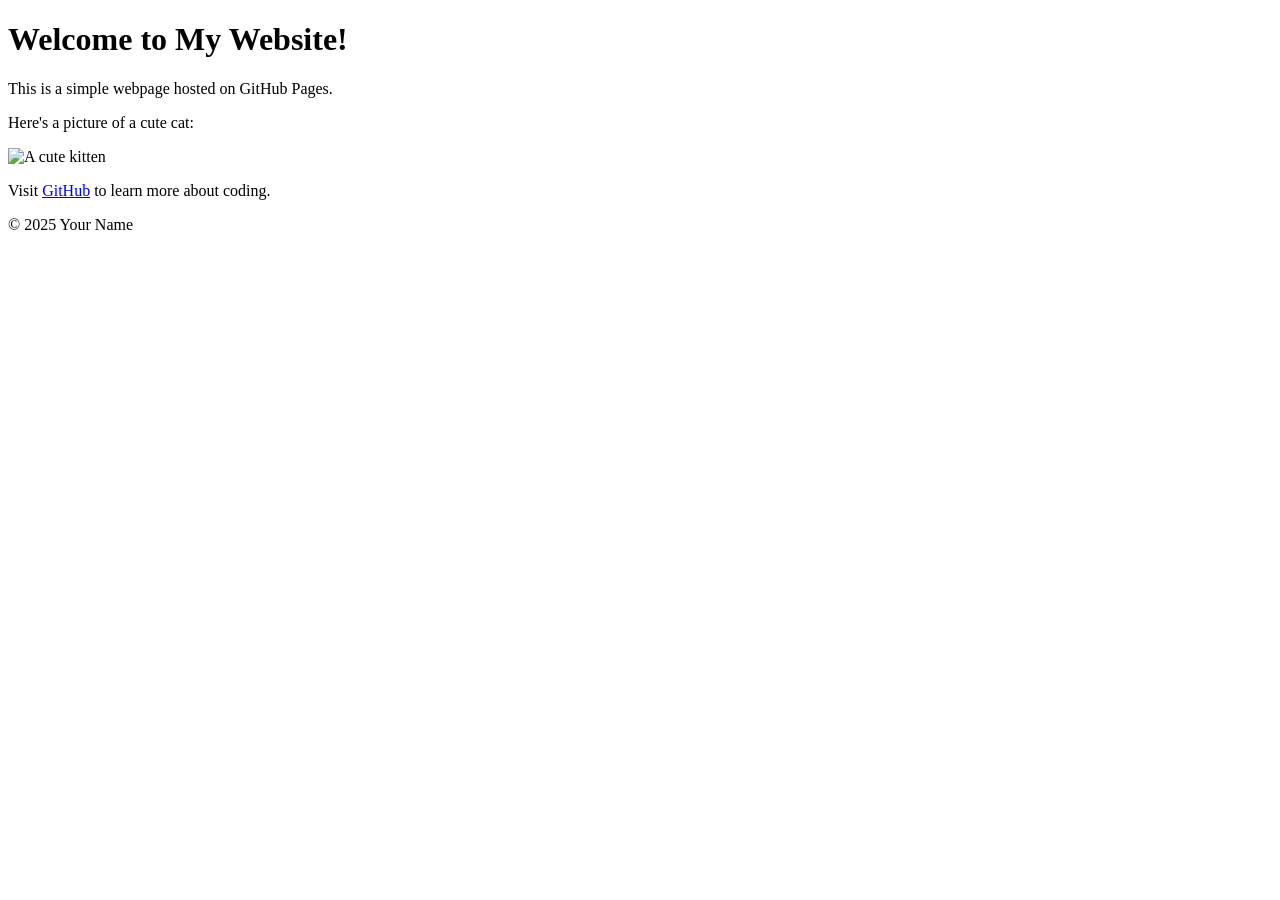
==== index.html @ 1f482edb "first commit" ====
<!DOCTYPE html>

<html lang="en">

<head>

<meta charset="UTF-8">

<meta name="viewport" content="width=device-width, initial-scale=1.0">

<title>My First GitHub Page</title>

</head>

<body>

<header>

<h1>Welcome to My Website!</h1>

</header>


<main>

<p>This is a simple webpage hosted on GitHub Pages.</p>

<p>Here's a picture of a cute cat:</p>

<img src="https://placekitten.com/200/300" alt="A cute kitten">


<p>Visit <a href="https://github.com">GitHub</a> to learn more about coding.</p>

</main>


<footer>

<p>&copy; 2025 Your Name</p>

</footer>


</body>

</html>
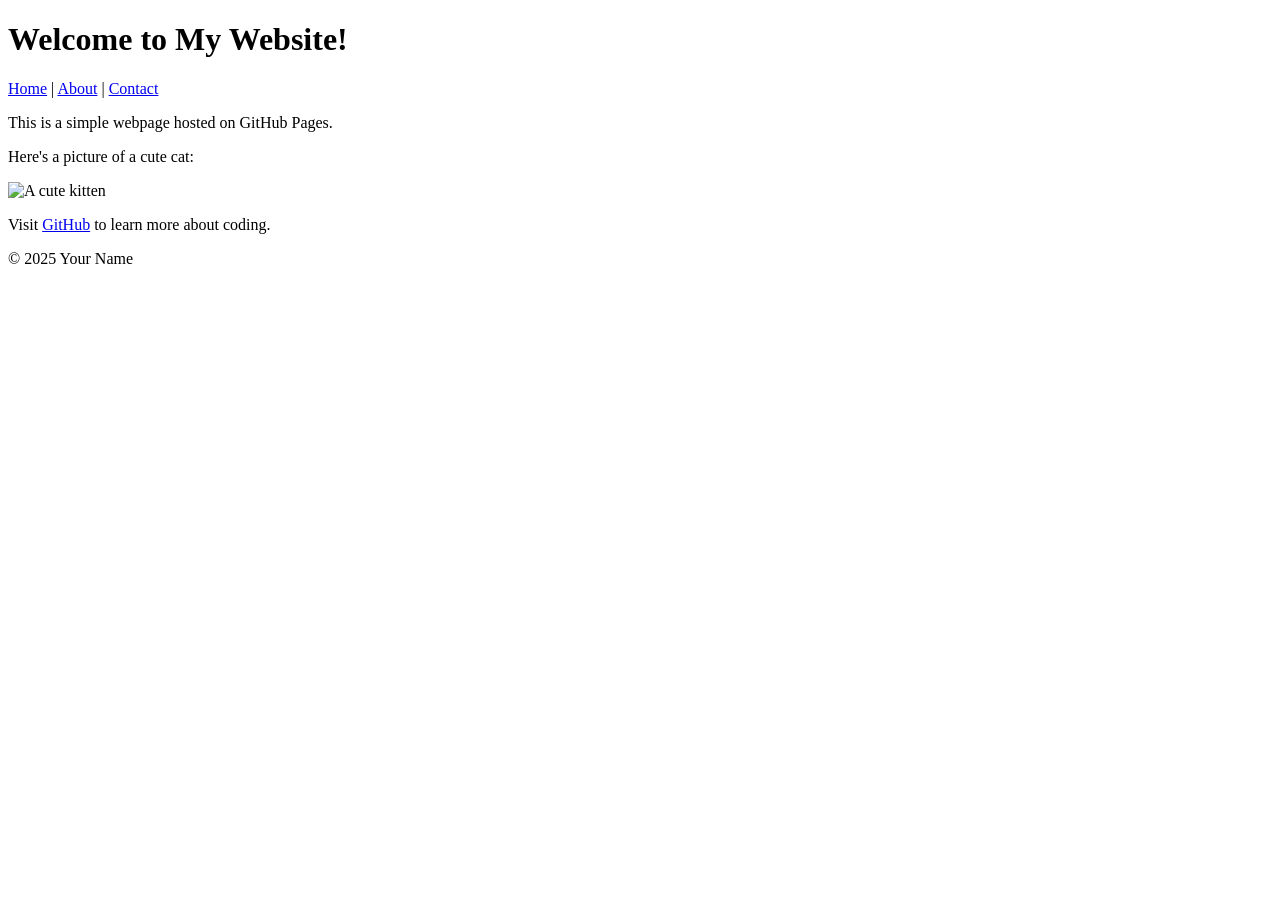
==== commit ed275788: "Added About and Contact pages with navigation" ====
--- a/index.html
+++ b/index.html
@@ -17,6 +17,15 @@
 <header>
 
 <h1>Welcome to My Website!</h1>
+ <nav> 
+
+            <a href="index.html">Home</a> | 
+
+            <a href="about.html">About</a> | 
+
+            <a href="contact.html">Contact</a> 
+
+        </nav> 
 
 </header>
 
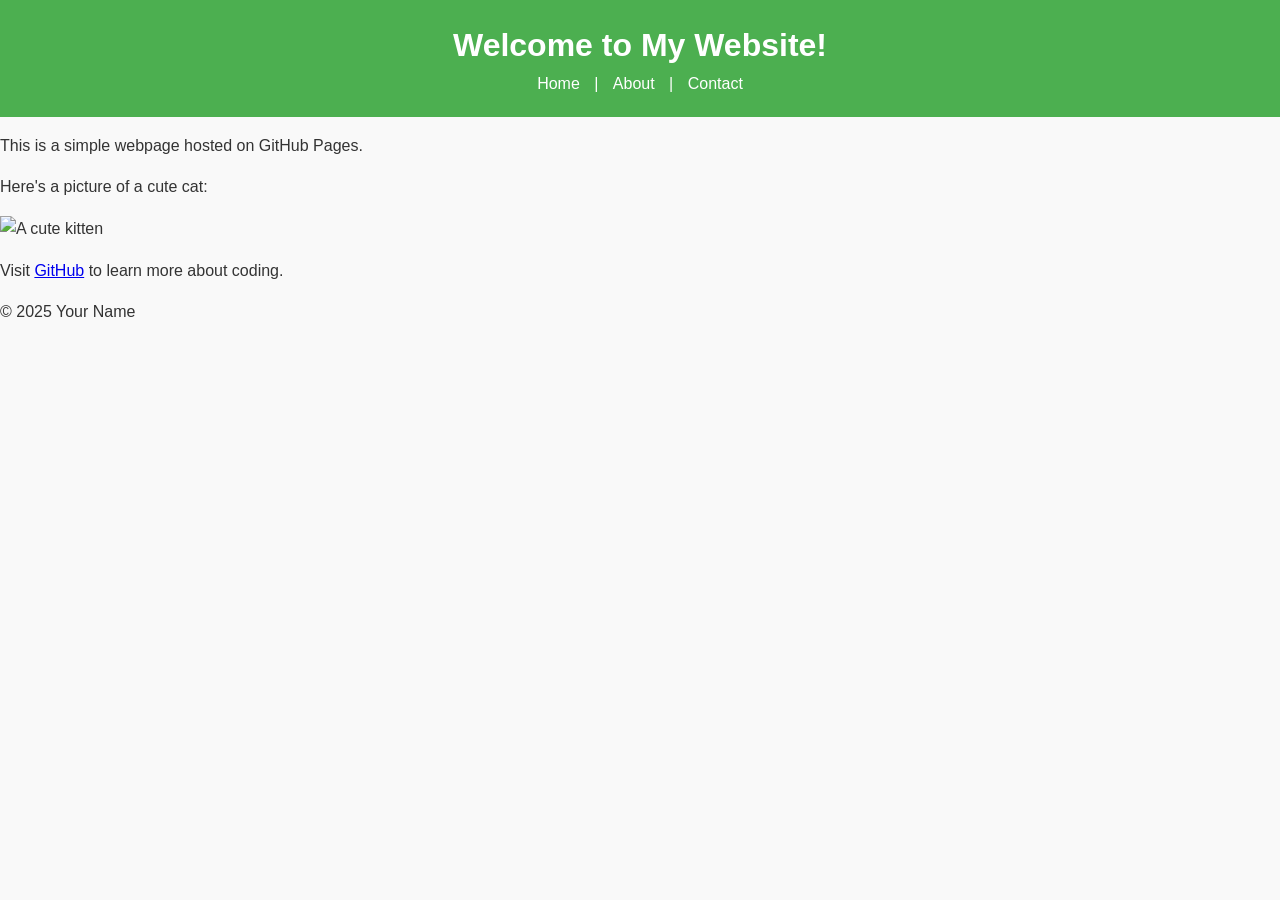
==== commit 97543f3f: "Added CSS3 styling to the website" ====
--- a/index.html
+++ b/index.html
@@ -9,6 +9,7 @@
 <meta name="viewport" content="width=device-width, initial-scale=1.0">
 
 <title>My First GitHub Page</title>
+<link rel="stylesheet" href="styles.css"> 
 
 </head>
 
--- a/styles.css
+++ b/styles.css
@@ -0,0 +1,53 @@
+body { 
+
+    font-family: Arial, sans-serif; 
+
+    color: #333; 
+
+    background-color: #f9f9f9; 
+
+    margin: 0; 
+
+    padding: 0; 
+
+    line-height: 1.6; 
+
+} header { 
+
+    background-color: #4CAF50; 
+
+    color: white; 
+
+    padding: 20px; 
+
+    text-align: center; 
+
+} 
+
+ 
+
+header h1 { 
+
+    margin: 0; 
+
+} 
+
+ 
+
+nav a { 
+
+    color: white; 
+
+    text-decoration: none; 
+
+    margin: 0 10px; 
+
+} 
+
+ 
+
+nav a:hover { 
+
+    text-decoration: underline; 
+
+} 
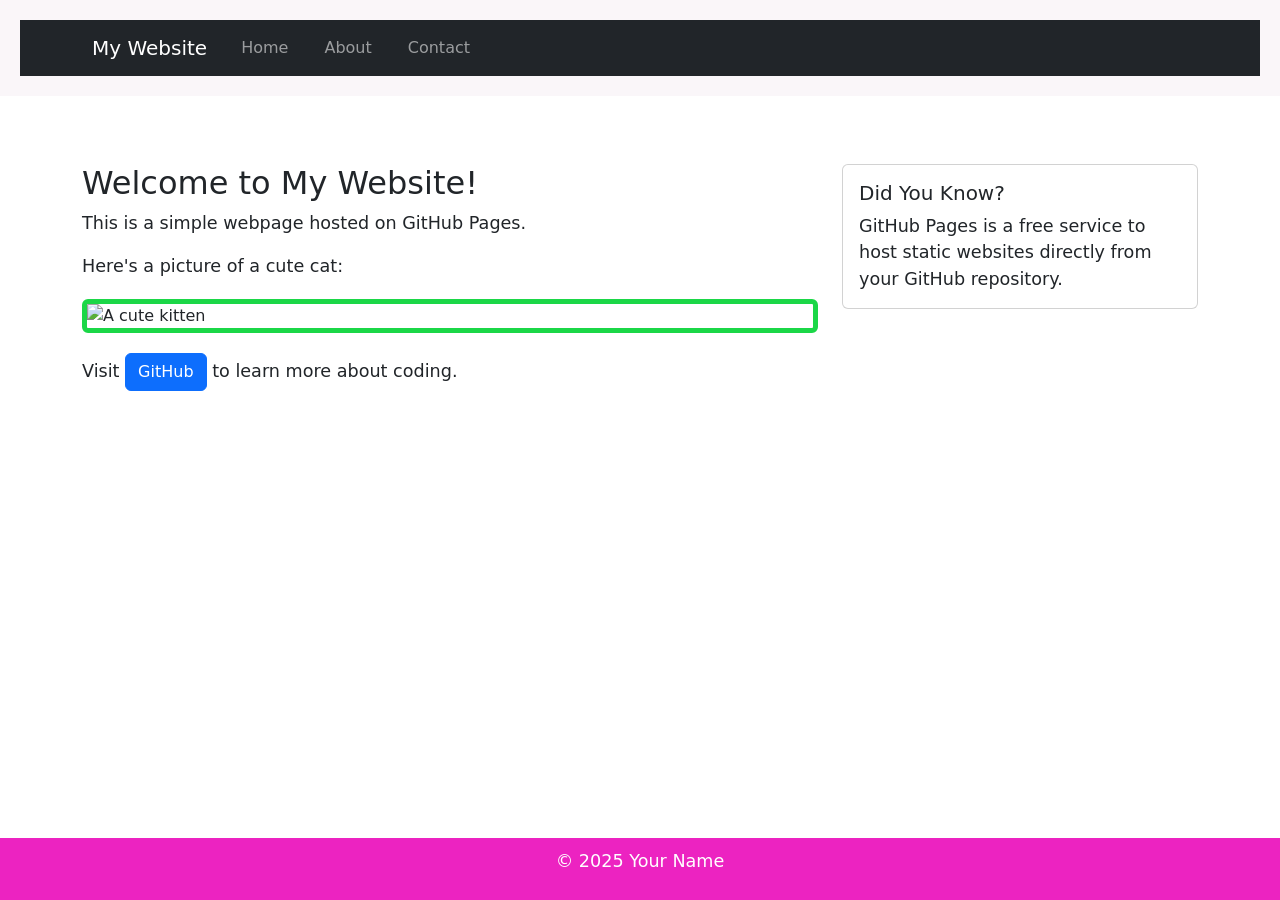
==== commit bce51826: "Added CSS3 styling to the website" ====
--- a/index.html
+++ b/index.html
@@ -10,6 +10,9 @@
 
 <title>My First GitHub Page</title>
 <link rel="stylesheet" href="styles.css"> 
+<!-- Bootstrap CSS -->
+
+<link href="https://cdn.jsdelivr.net/npm/bootstrap@5.3.0/dist/css/bootstrap.min.css" rel="stylesheet">
 
 </head>
 
@@ -17,33 +20,88 @@
 
 <header>
 
-<h1>Welcome to My Website!</h1>
- <nav> 
+<nav class="navbar navbar-expand-lg navbar-dark bg-dark">
 
-            <a href="index.html">Home</a> | 
+<div class="container">
 
-            <a href="about.html">About</a> | 
+<a class="navbar-brand" href="index.html">My Website</a>
 
-            <a href="contact.html">Contact</a> 
+<button class="navbar-toggler" type="button" data-bs-toggle="collapse" data-bs-target="#navbarNav">
 
-        </nav> 
+<span class="navbar-toggler-icon"></span>
+
+</button>
+
+<div class="collapse navbar-collapse" id="navbarNav">
+
+<ul class="navbar-nav">
+
+<li class="nav-item">
+
+<a class="nav-link" href="index.html">Home</a>
+
+</li>
+
+<li class="nav-item">
+
+<a class="nav-link" href="about.html">About</a>
+
+</li>
+
+<li class="nav-item">
+
+<a class="nav-link" href="contact.html">Contact</a>
+
+</li>
+
+</ul>
+
+</div>
+
+</div>
+
+</nav>
 
 </header>
 
 
-<main>
+<main class="container my-5">
+
+<div class="row">
+
+<div class="col-md-8">
+
+<h2>Welcome to My Website!</h2>
 
 <p>This is a simple webpage hosted on GitHub Pages.</p>
 
 <p>Here's a picture of a cute cat:</p>
 
-<img src="https://placekitten.com/200/300" alt="A cute kitten">
+<img src="https://placekitten.com/200/300" alt="A cute kitten" class="img-fluid rounded">
 
+<p class="mt-3">Visit <a href="https://github.com" class="btn btn-primary">GitHub</a> to learn more about coding.</p>
 
-<p>Visit <a href="https://github.com">GitHub</a> to learn more about coding.</p>
+</div>
+
+<div class="col-md-4">
+
+<div class="card">
+
+<div class="card-body">
+
+<h5 class="card-title">Did You Know?</h5>
+
+<p class="card-text">GitHub Pages is a free service to host static websites directly from your GitHub repository.</p>
+
+</div>
+
+</div>
+
+</div>
+
+</div>
 
 </main>
-
 
 <footer>
 
@@ -51,6 +109,11 @@
 
 </footer>
 
+<!-- Bootstrap JS and dependencies -->
+
+<script src="https://cdn.jsdelivr.net/npm/@popperjs/core@2.11.6/dist/umd/popper.min.js"></script>
+
+<script src="https://cdn.jsdelivr.net/npm/bootstrap@5.3.0/dist/js/bootstrap.min.js"></script>
 
 </body>
 
--- a/styles.css
+++ b/styles.css
@@ -12,9 +12,11 @@
 
     line-height: 1.6; 
 
-} header { 
+} 
 
-    background-color: #4CAF50; 
+header { 
+
+    background-color: #f9f5f8d4; 
 
     color: white; 
 
@@ -44,10 +46,88 @@
 
 } 
 
- 
-
 nav a:hover { 
 
     text-decoration: underline; 
 
+}
+ main { 
+
+    padding: 20px; 
+
+    max-width: 800px; 
+
+    margin: 0 auto; 
+
+} 
+
+ 
+
+main img { 
+
+    max-width: 100%; 
+
+    height: auto; 
+
+    display: block; 
+
+    margin: 20px 0; 
+
+} 
+footer { 
+
+    background-color: #ec23c1; 
+
+    color: white; 
+
+    text-align: center; 
+
+    padding: 10px; 
+
+    position: fixed; 
+
+    bottom: 0; 
+
+    width: 100%; 
+
+} 
+
+p { 
+
+    font-size: 1.1em; 
+
+} 
+
+ 
+
+a { 
+
+    color: #f0f4f0; 
+
+    text-decoration: none; 
+
+} 
+
+ 
+
+a:hover { 
+
+    text-decoration: underline; 
+
+} 
+
+img { 
+
+    border: 5px solid #1bd747; 
+
+    border-radius: 10px; 
+
+} 
+
+main a[href^="mailto:"] { 
+
+    color: #3664d1; 
+
+    font-weight: bold; 
+
 } 
